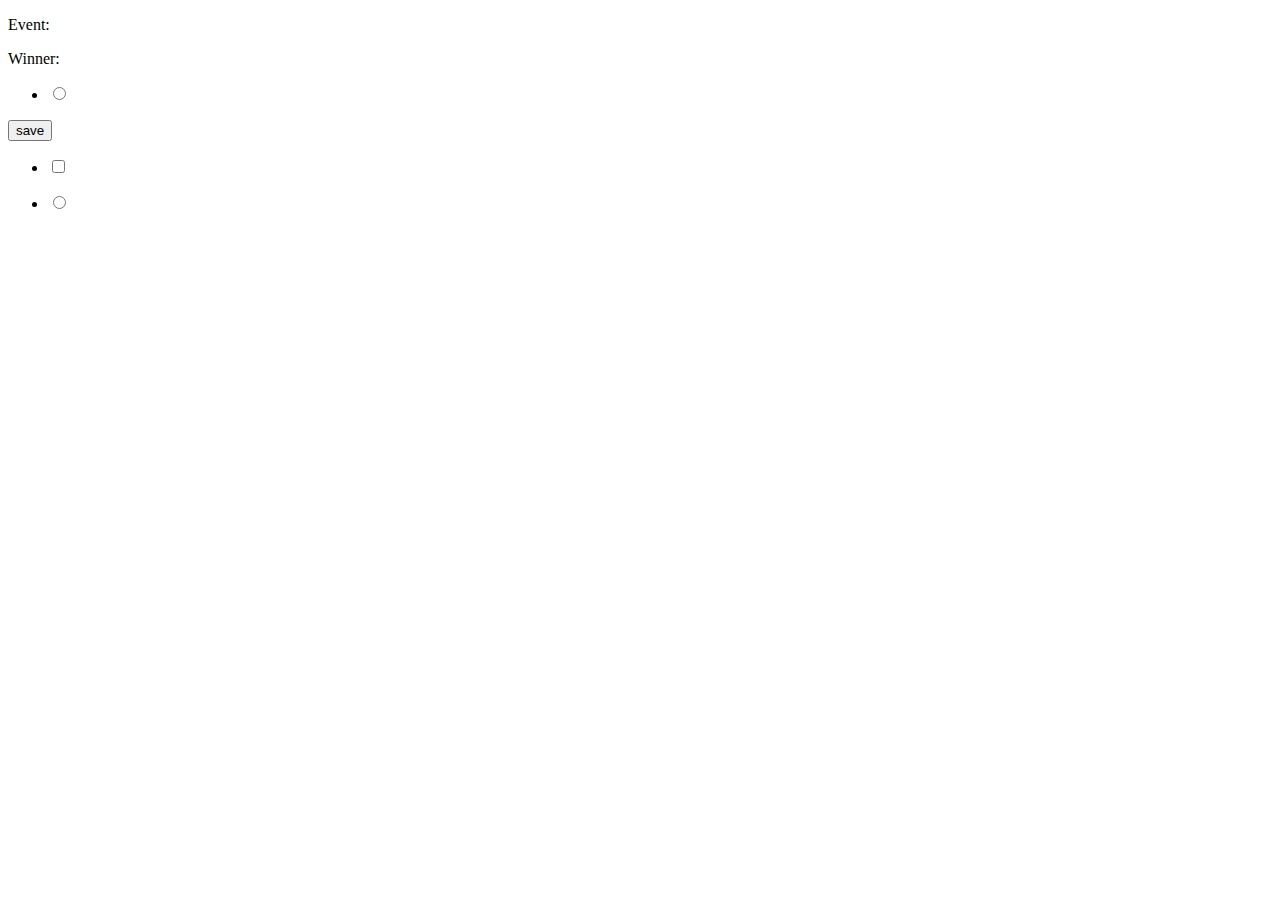
==== src/layouts/addgame.html @ 7e9b0bd2 "midway through adding a game" ====
<!DOCTYPE html>
<html lang="en">
	<head>
        <meta charset="utf-8">                              
        <meta http-equiv="X-UA-Compatible" content="IE=edge">
        <meta name="viewport" content="width=device-width, initial-scale=1">
		<title>Maxwell Sports HD (addGame)</title>
	</head>
	<body data-ng-app="app">
		<div data-ng-controller="addgame" data-ng-init="init()">
			<div>
				<p>Event:<span data-ng-bind="currentEvent.name"></span></p>
				<p>Winner:<span data-ng-bind="winner.name"></span></p>
				<ul>
					<li ng-repeat="player in players" ng-show="player.participating">
					<span ng-bind="player.name"></span>
					<input name="winner" type="radio" ng-model="winner.name" ng-value="player.name" />
					</li>
				</ul>
				<button class="saveButton" type="button" data-ng-click="save()">save</button>
			</div>
			<ul>
				<li data-ng-repeat="player in players">
					<input type="checkbox" ng-model="player.participating" />
					<span data-ng-bind="player.name"><span></td>
				</li>
			</ul>
			<ul>
				<li class="event" data-ng-repeat="(key, event) in events">
					<span ng-bind="event.name"></span>
					<input name="event" type="radio" ng-model="currentEvent.name" ng-value="event.name" />
				</li>
			</ul>
		</div>
	</body>
	<script src="/js/all.js?p=addgame" type="text/javascript"></script>
	<link href="/css/all.css?p=admin" rel="stylesheet">
</html>
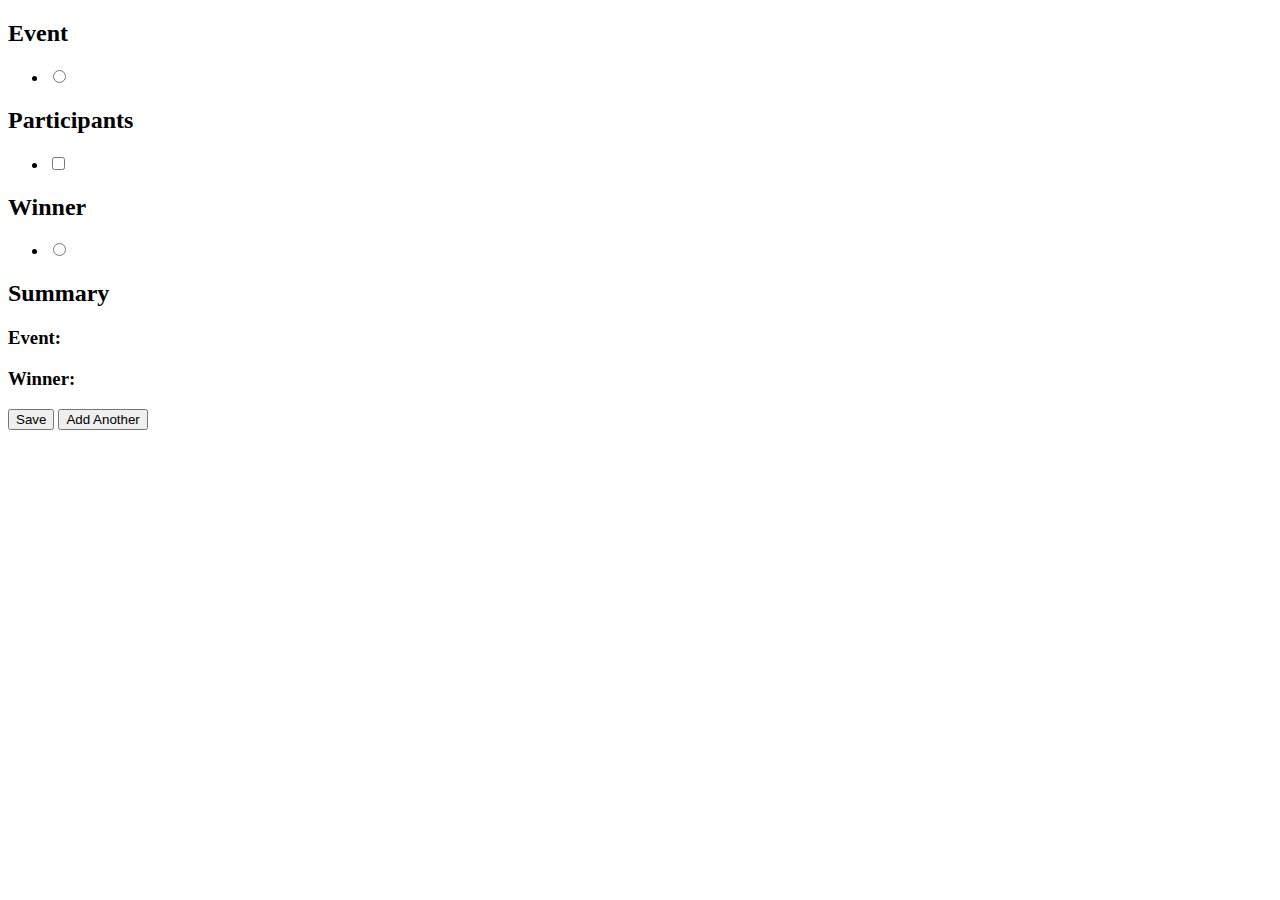
==== commit f59228b8: "add game now works and mobile css" ====
--- a/src/layouts/addgame.html
+++ b/src/layouts/addgame.html
@@ -8,29 +8,38 @@
 	</head>
 	<body data-ng-app="app">
 		<div data-ng-controller="addgame" data-ng-init="init()">
-			<div>
-				<p>Event:<span data-ng-bind="currentEvent.name"></span></p>
-				<p>Winner:<span data-ng-bind="winner.name"></span></p>
-				<ul>
-					<li ng-repeat="player in players" ng-show="player.participating">
-					<span ng-bind="player.name"></span>
-					<input name="winner" type="radio" ng-model="winner.name" ng-value="player.name" />
-					</li>
-				</ul>
-				<button class="saveButton" type="button" data-ng-click="save()">save</button>
-			</div>
+			<!-- choose event -->
+			<h2>Event</h2>
 			<ul>
+				<li class="event" data-ng-repeat="(key, event) in events">
+					<input name="event" type="radio" ng-model="currentEvent.name" ng-value="event.name" />
+					<span ng-bind="event.name"></span>
+				</li>
+			</ul>
+			<!-- choose players -->
+			<h2 ng-show="currentEvent.name.length >=1">Participants</h2>
+			<ul ng-show="currentEvent.name.length >=1">
 				<li data-ng-repeat="player in players">
 					<input type="checkbox" ng-model="player.participating" />
 					<span data-ng-bind="player.name"><span></td>
 				</li>
 			</ul>
-			<ul>
-				<li class="event" data-ng-repeat="(key, event) in events">
-					<span ng-bind="event.name"></span>
-					<input name="event" type="radio" ng-model="currentEvent.name" ng-value="event.name" />
+			<!-- choose winner -->
+			<h2 ng-show="currentEvent.name.length >=1">Winner</h2>
+			<ul ng-show="currentEvent.name.length >=1">
+				<li ng-repeat="player in players" ng-show="player.participating">
+					<input name="winner" type="radio" ng-model="winner.name" ng-value="player.name" />
+					<span ng-bind="player.name"></span>
 				</li>
 			</ul>
+			<!-- summary -->
+			<div ng-show="currentEvent.name.length>=1 && winner.name.length >=1">
+				<h2>Summary</h2>
+				<h3 ng-show="currentEvent.name.length >=1">Event:<span data-ng-bind="currentEvent.name"></span></h3>
+				<h3 ng-show="winner.name.length >=1">Winner:<span data-ng-bind="winner.name"></span></h3>
+				<button class="saveButton" type="button" data-ng-click="save()" ng-show="!addAnother">Save</button>
+				<button class="saveButton" type="button" data-ng-click="reset()" ng-show="addAnother">Add Another</button>
+			</div>
 		</div>
 	</body>
 	<script src="/js/all.js?p=addgame" type="text/javascript"></script>
